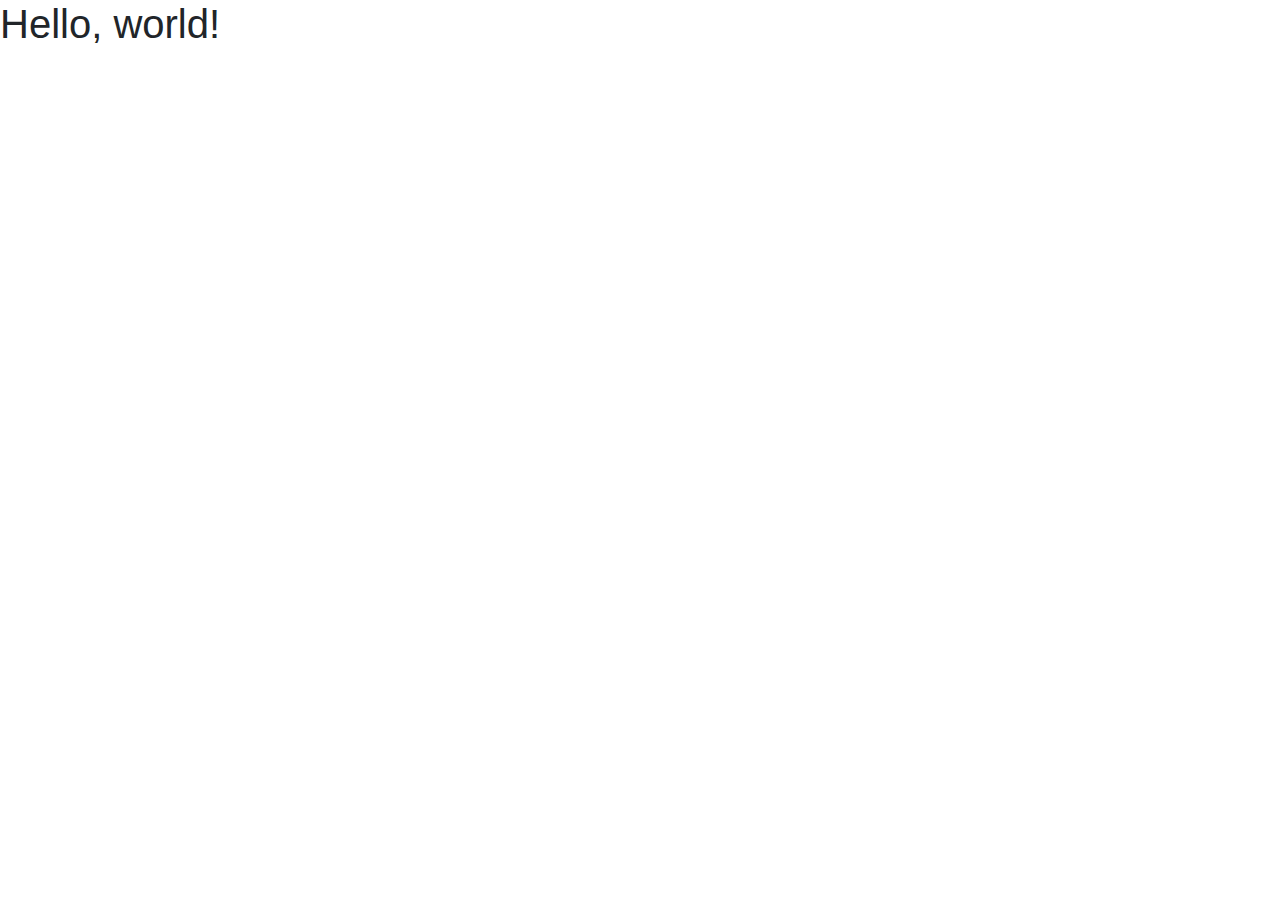
==== Design/start.html @ 4b6ce83c "neuer Ordner" ====
<!DOCTYPE html>
<html>
  <head>
    <meta charset="utf-8">
    <meta http-equiv="X-UA-Compatible" content="IE=edge">
    <meta name="viewport" content="width=device-width, initial-scale=1">
    <title>Start Page</title>

    <!-- Bootstrap -->
    <link href="bootstrap/css/bootstrap.min.css" rel="stylesheet">
  </head>
  <body>
    <h1>Hello, world!</h1>
      
    <script src="https://ajax.googleapis.com/ajax/libs/jquery/1.12.4/jquery.min.js"></script>
    <script src="js/bootstrap.min.js"></script>
  </body>
</html>
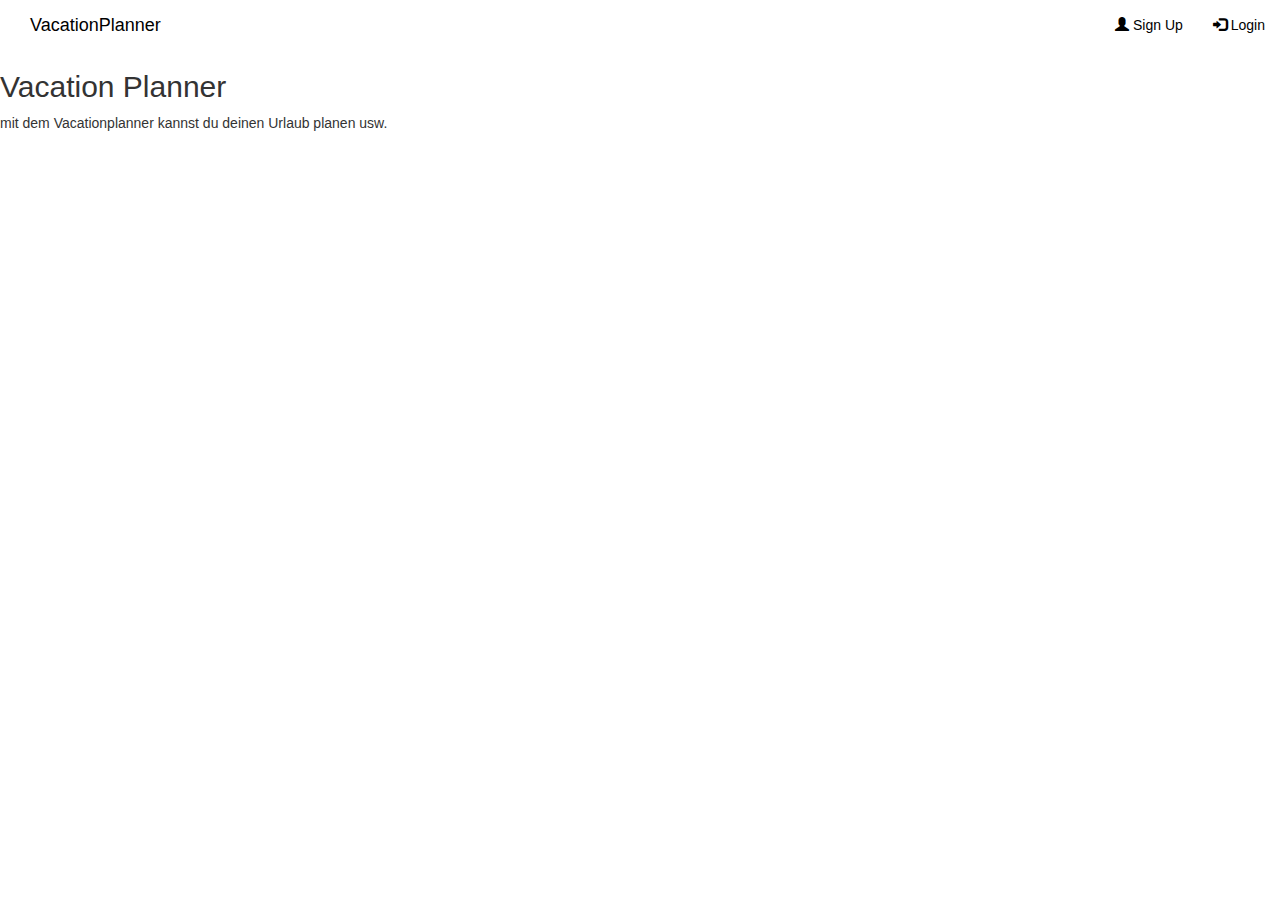
==== commit 49fe8b06: "ersten schritte" ====
--- a/Design/start.html
+++ b/Design/start.html
@@ -1,18 +1,30 @@
 <!DOCTYPE html>
-<html>
-  <head>
-    <meta charset="utf-8">
-    <meta http-equiv="X-UA-Compatible" content="IE=edge">
-    <meta name="viewport" content="width=device-width, initial-scale=1">
-    <title>Start Page</title>
+<html lang="en">
+<head>
+  <title>Vacation Planner</title>
+  <meta charset="utf-8">
+  <meta name="viewport" content="width=device-width, initial-scale=1">
+  <link rel="stylesheet" href="https://maxcdn.bootstrapcdn.com/bootstrap/3.3.7/css/bootstrap.min.css">
+  <link rel="stylesheet" href="start.css">
+  <script src="https://ajax.googleapis.com/ajax/libs/jquery/3.3.1/jquery.min.js"></script>
+  <script src="https://maxcdn.bootstrapcdn.com/bootstrap/3.3.7/js/bootstrap.min.js"></script>
+</head>
+<body>
 
-    <!-- Bootstrap -->
-    <link href="bootstrap/css/bootstrap.min.css" rel="stylesheet">
-  </head>
-  <body>
-    <h1>Hello, world!</h1>
-      
-    <script src="https://ajax.googleapis.com/ajax/libs/jquery/1.12.4/jquery.min.js"></script>
-    <script src="js/bootstrap.min.js"></script>
-  </body>
-</html>+
+<div class="container-fluid">
+    <div class="navbar-header">
+      <a class="navbar-brand" href="#">VacationPlanner</a>
+    </div>
+    <ul class="nav navbar-nav navbar-right">
+      <li><a href="#"><span class="glyphicon glyphicon-user"></span> Sign Up</a></li>
+      <li><a href="#"><span class="glyphicon glyphicon-log-in"></span> Login</a></li>
+    </ul>
+</div>
+<div id="introduction">
+    <h2>Vacation Planner</h2>
+    <p>mit dem Vacationplanner kannst du deinen Urlaub planen usw.</p>
+</div>
+    
+</body>
+</html>
--- a/Design/start.css
+++ b/Design/start.css
@@ -0,0 +1,6 @@
+/*body {background-image: url("images/TinaTest.PNG");
+      background-size: cover;
+      background-position: 50% 30%;}*/
+a {color: black;}
+a:hover {color: lightgray;}
+.container-fluid {background-color: white;}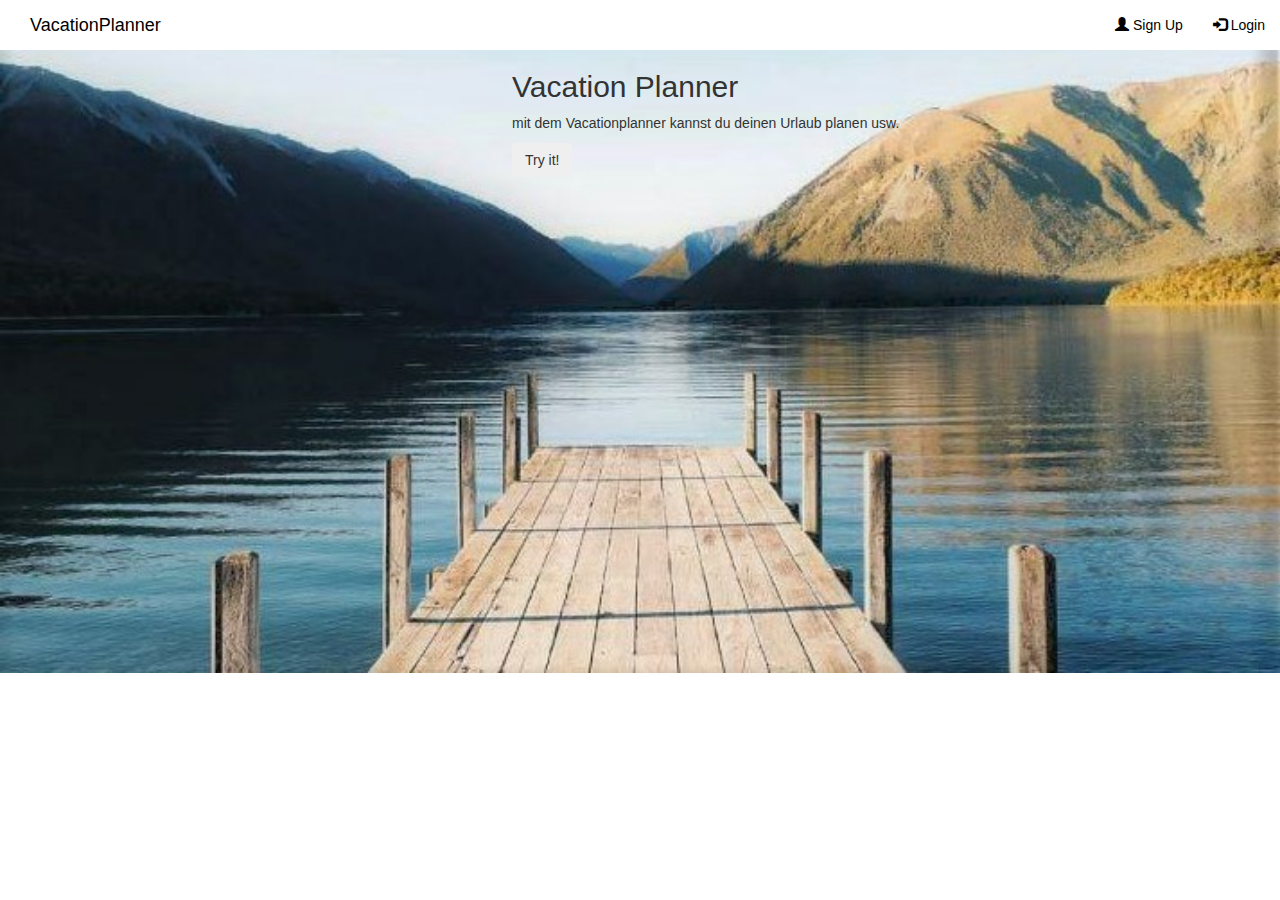
==== commit 6384d16c: "ersten schritte" ====
--- a/Design/start.html
+++ b/Design/start.html
@@ -24,6 +24,7 @@
 <div id="introduction">
     <h2>Vacation Planner</h2>
     <p>mit dem Vacationplanner kannst du deinen Urlaub planen usw.</p>
+    <button type="button" class="btn btn-light">Try it!</button>
 </div>
     
 </body>
--- a/Design/start.css
+++ b/Design/start.css
@@ -1,6 +1,9 @@
-/*body {background-image: url("images/TinaTest.PNG");
+body {background-image: url("images/Hintergrund.jpg");
       background-size: cover;
-      background-position: 50% 30%;}*/
+      background-repeat: no-repeat;
+      background-position: 50% 30%;}
 a {color: black;}
 a:hover {color: lightgray;}
-.container-fluid {background-color: white;}+.container-fluid {background-color: white;}
+#introduction {position:relative; 
+               left: 40%;}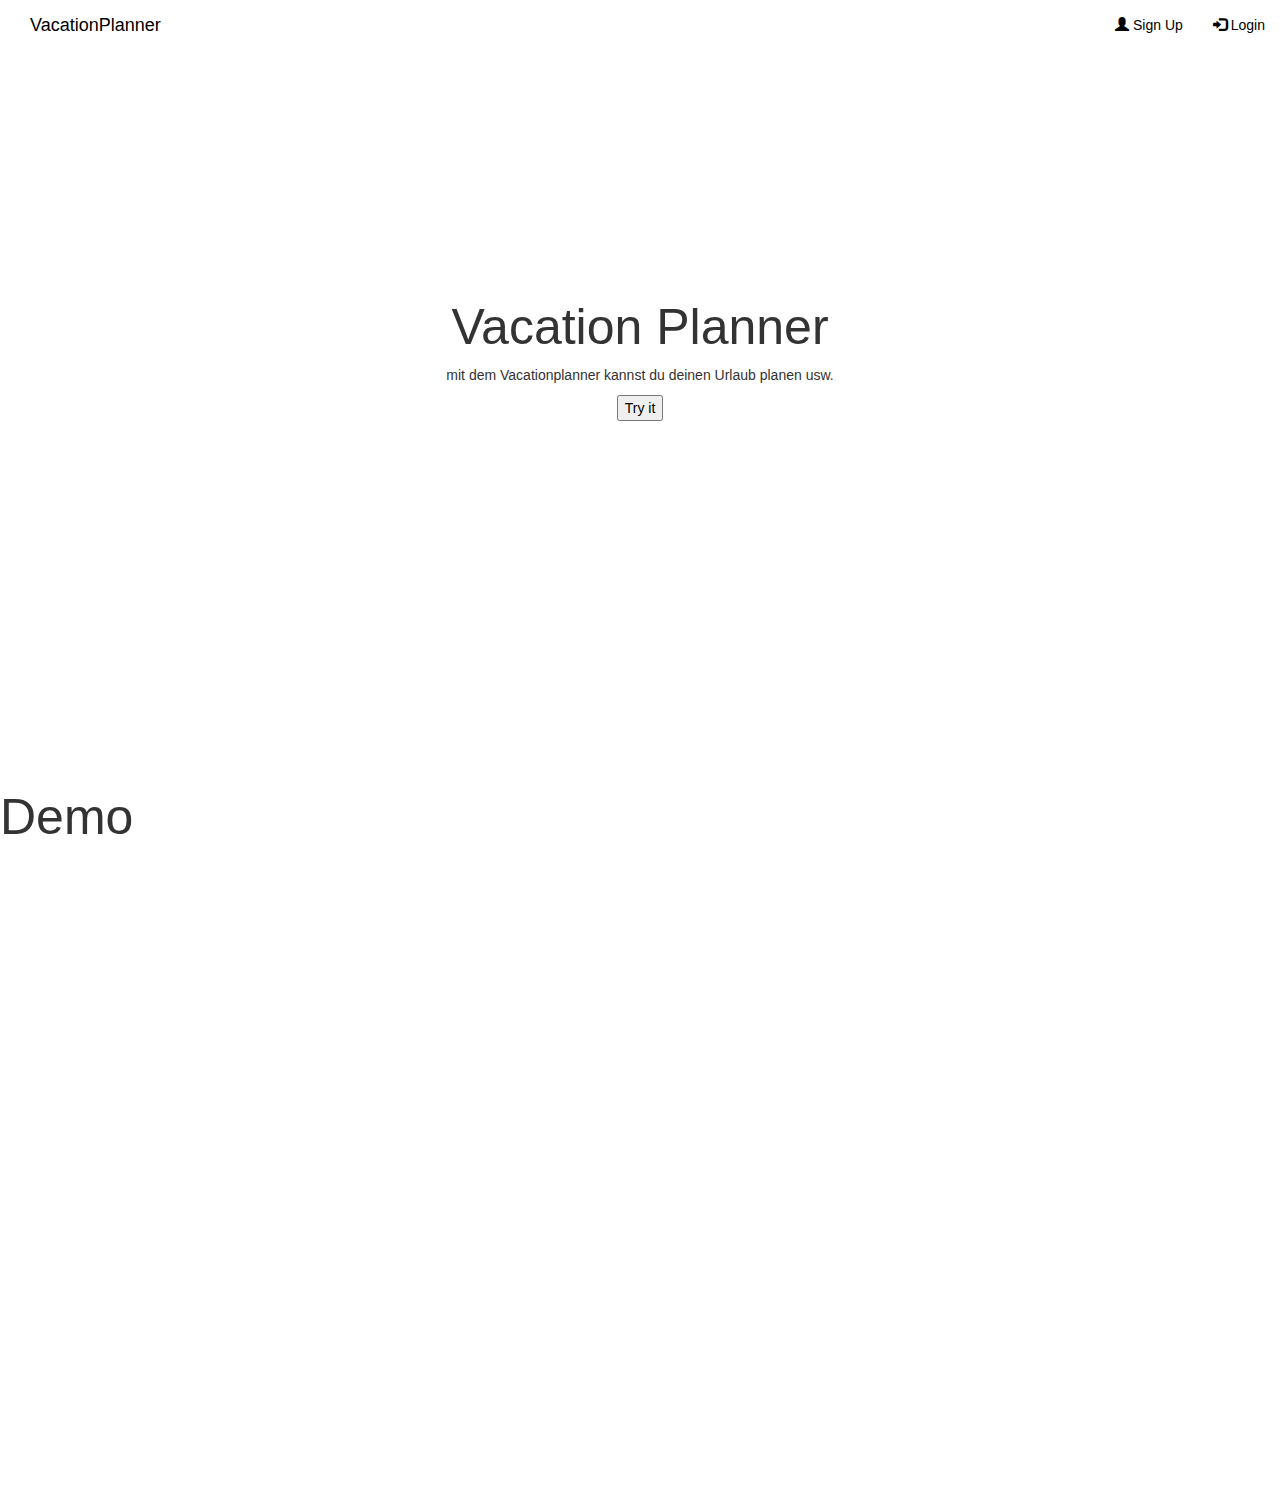
==== commit 066871ab: "Aenderungen im Bezug auf die Startseite" ====
--- a/Design/start.html
+++ b/Design/start.html
@@ -11,7 +11,7 @@
 </head>
 <body>
 
-
+<!------ NAVBAR--->
 <div class="container-fluid">
     <div class="navbar-header">
       <a class="navbar-brand" href="#">VacationPlanner</a>
@@ -20,12 +20,24 @@
       <li><a href="#"><span class="glyphicon glyphicon-user"></span> Sign Up</a></li>
       <li><a href="#"><span class="glyphicon glyphicon-log-in"></span> Login</a></li>
     </ul>
-</div>
-<div id="introduction">
-    <h2>Vacation Planner</h2>
-    <p>mit dem Vacationplanner kannst du deinen Urlaub planen usw.</p>
-    <button type="button" class="btn btn-light">Try it!</button>
-</div>
+</div>  
+	
+<! --- Header --->
+<header class ="masthead">
+	<div id ="intro-text">
+		<h2> Vacation Planner</h2>
+		<p> mit dem Vacationplanner kannst du deinen Urlaub planen usw.</p>
+		<!--button type="button" class="active" onClick="document.getElementById('demo').scrollIntoView();"-->
+		
+		<button type="button" class="active" href="#demo">
+		<a href="#demo"> Try it  </a> 
+		</button>
+	</div>
+</header>
+    
+<section id="demo">
+	<h2> Demo </h2>
+</section>	
     
 </body>
 </html>
--- a/Design/start.css
+++ b/Design/start.css
@@ -1,9 +1,35 @@
-body {background-image: url("images/Hintergrund.jpg");
-      background-size: cover;
-      background-repeat: no-repeat;
-      background-position: 50% 30%;}
-a {color: black;}
-a:hover {color: lightgray;}
-.container-fluid {background-color: white;}
-#introduction {position:relative; 
-               left: 40%;}+header.masthead{
+    width: 100%;
+    height: 700px;
+ 
+    background-image: url("images/Hintergrund1.jpg");
+    background-size: cover;
+    background-repeat: no-repeat;
+    background-attachment: scroll;
+    background-position: 50% 30%;
+}
+
+#intro-text{
+	text-align: center;
+	position: relative;
+	top: 230px;	
+}
+
+#demo{
+		height: 700px;
+	
+	
+}
+	
+h2{
+		font-size: 50px;
+}
+a {
+    color: black;
+}
+a:hover {
+    color: lightgray;
+}
+.container-fluid {
+    background-color: white;
+}
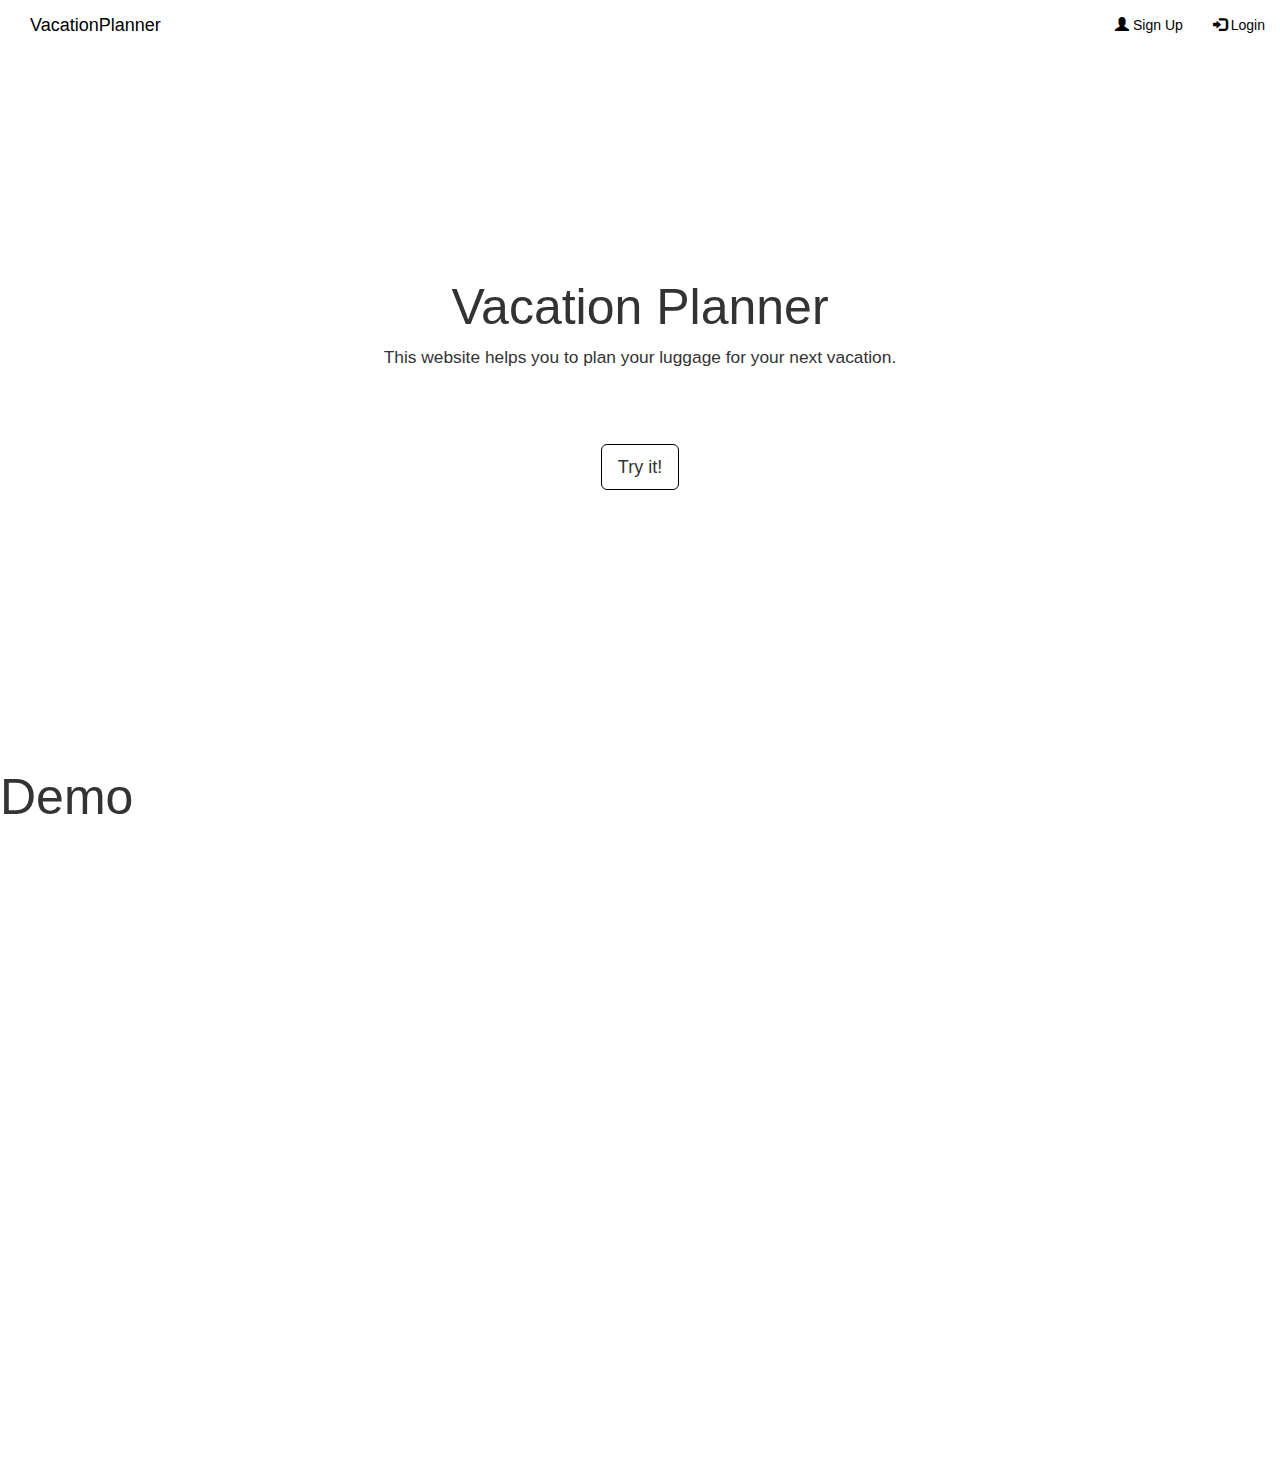
==== commit 4012b816: "anpassungen" ====
--- a/Design/start.html
+++ b/Design/start.html
@@ -26,11 +26,9 @@
 <header class ="masthead">
 	<div id ="intro-text">
 		<h2> Vacation Planner</h2>
-		<p> mit dem Vacationplanner kannst du deinen Urlaub planen usw.</p>
-		<!--button type="button" class="active" onClick="document.getElementById('demo').scrollIntoView();"-->
-		
-		<button type="button" class="active" href="#demo">
-		<a href="#demo"> Try it  </a> 
+		<p>This website helps you to plan your luggage for your next vacation.</p>
+		<button id="demoButton" type="button" class="btn btn-lg" onClick="document.getElementById('demo').scrollIntoView();">
+            Try it!
 		</button>
 	</div>
 </header>
--- a/Design/start.css
+++ b/Design/start.css
@@ -6,30 +6,44 @@
     background-size: cover;
     background-repeat: no-repeat;
     background-attachment: scroll;
-    background-position: 50% 30%;
+    margin-top: -20px;
 }
 
 #intro-text{
 	text-align: center;
+    font-size: 13pt;
 	position: relative;
 	top: 230px;	
 }
 
 #demo{
-		height: 700px;
-	
-	
+		height: 700px;	
 }
+
 	
 h2{
 		font-size: 50px;
 }
+
 a {
     color: black;
+} 
+
+#demoButton {
+    margin-top: 5%;
+    background-color: transparent;
+    border-color: black;
 }
-a:hover {
-    color: lightgray;
+
+#demoButton:hover {
+    background-color: white;
 }
+
 .container-fluid {
     background-color: white;
 }
+
+.navbar-brand:hover, .navbar-brand:visited {
+    color: black;
+    cursor: default;
+}
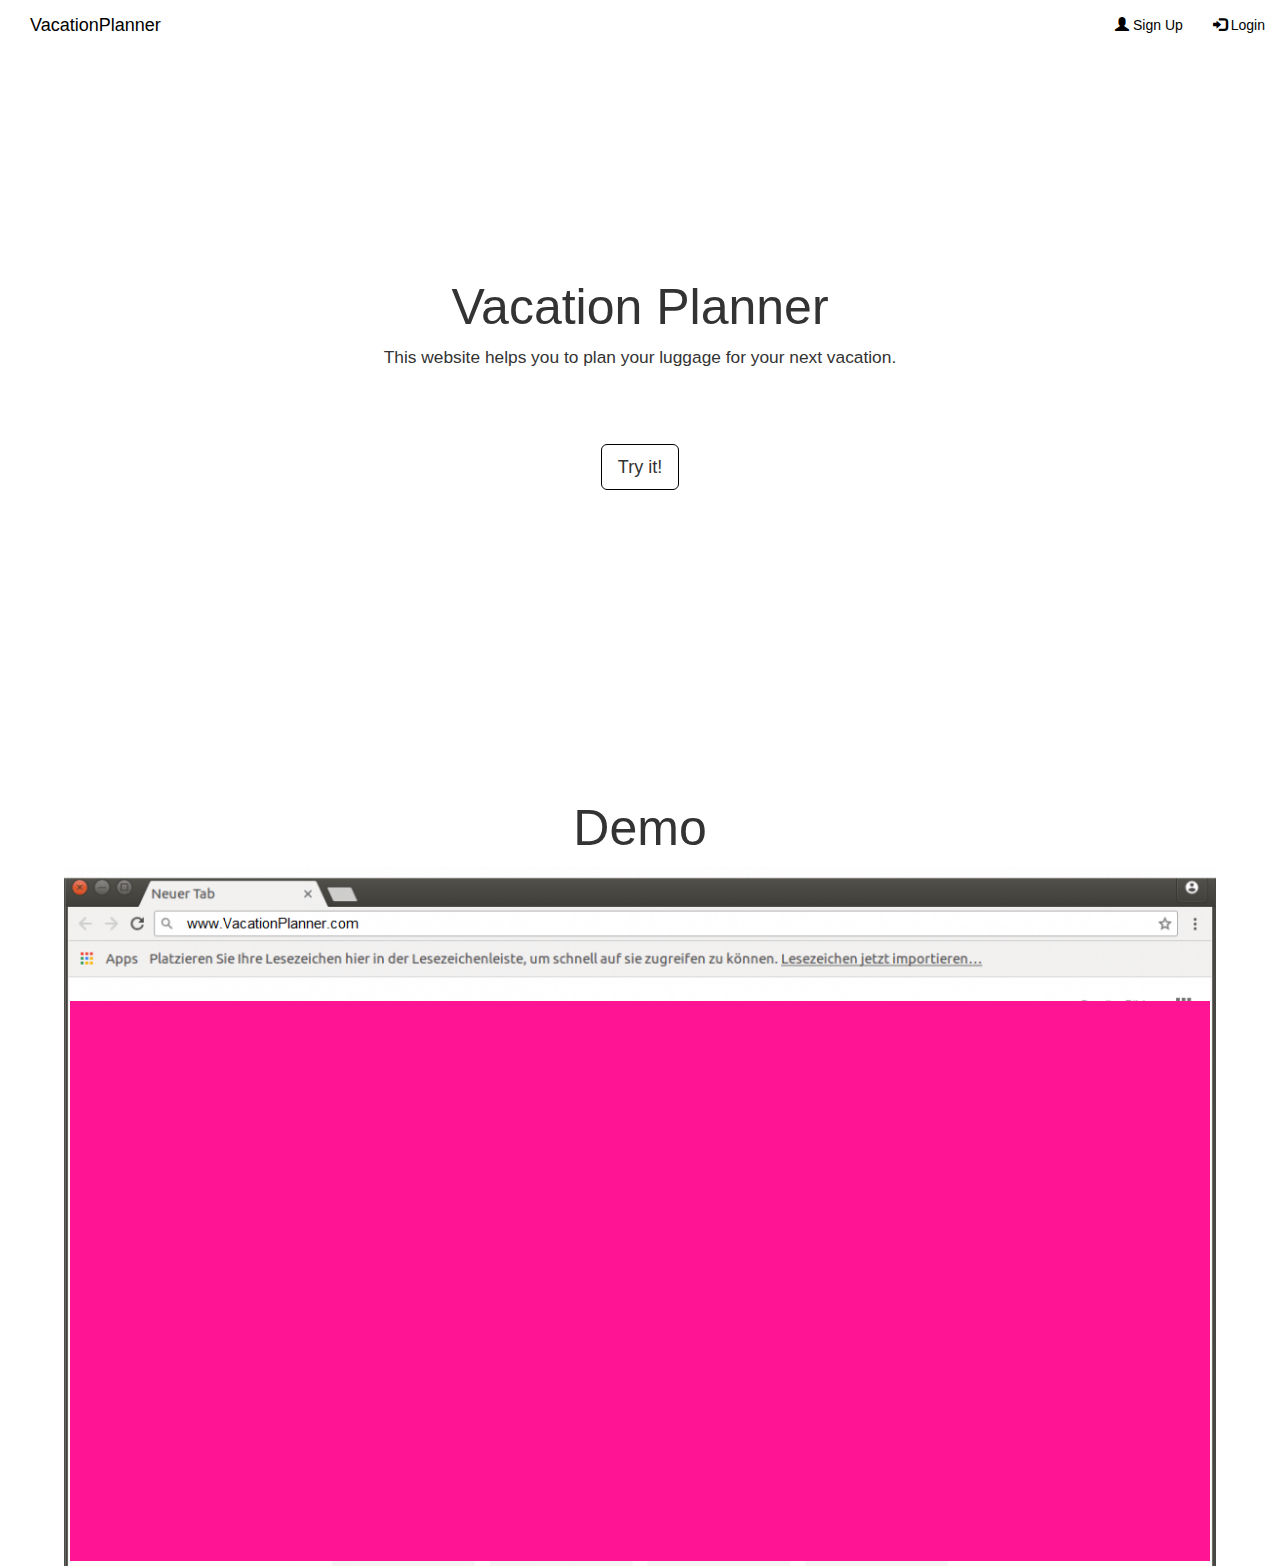
==== commit 1b1b09d0: "pinkes Demo element" ====
--- a/Design/start.html
+++ b/Design/start.html
@@ -35,6 +35,11 @@
     
 <section id="demo">
 	<h2> Demo </h2>
+    <div id="frameElement">
+        <div id="demoElement">
+            
+        </div>
+    </div>
 </section>	
     
 </body>
--- a/Design/start.css
+++ b/Design/start.css
@@ -17,7 +17,9 @@
 }
 
 #demo{
+        text-align: center;
 		height: 700px;	
+        margin-top: 4%;
 }
 
 	
@@ -47,3 +49,21 @@
     color: black;
     cursor: default;
 }
+
+#frameElement {
+    margin-left: 5%;
+    margin-bottom: 5%;
+    width: 90%;
+    height: 100%;
+    background-image: url("images/Demo-Anzeige.png");
+    background-size: cover;
+}
+
+#demoElement {
+    background-color: deeppink;
+    margin-left: 0.5%;
+    position: relative;
+    top: 135px;
+    width: 99%;
+    height: 80%;
+}
